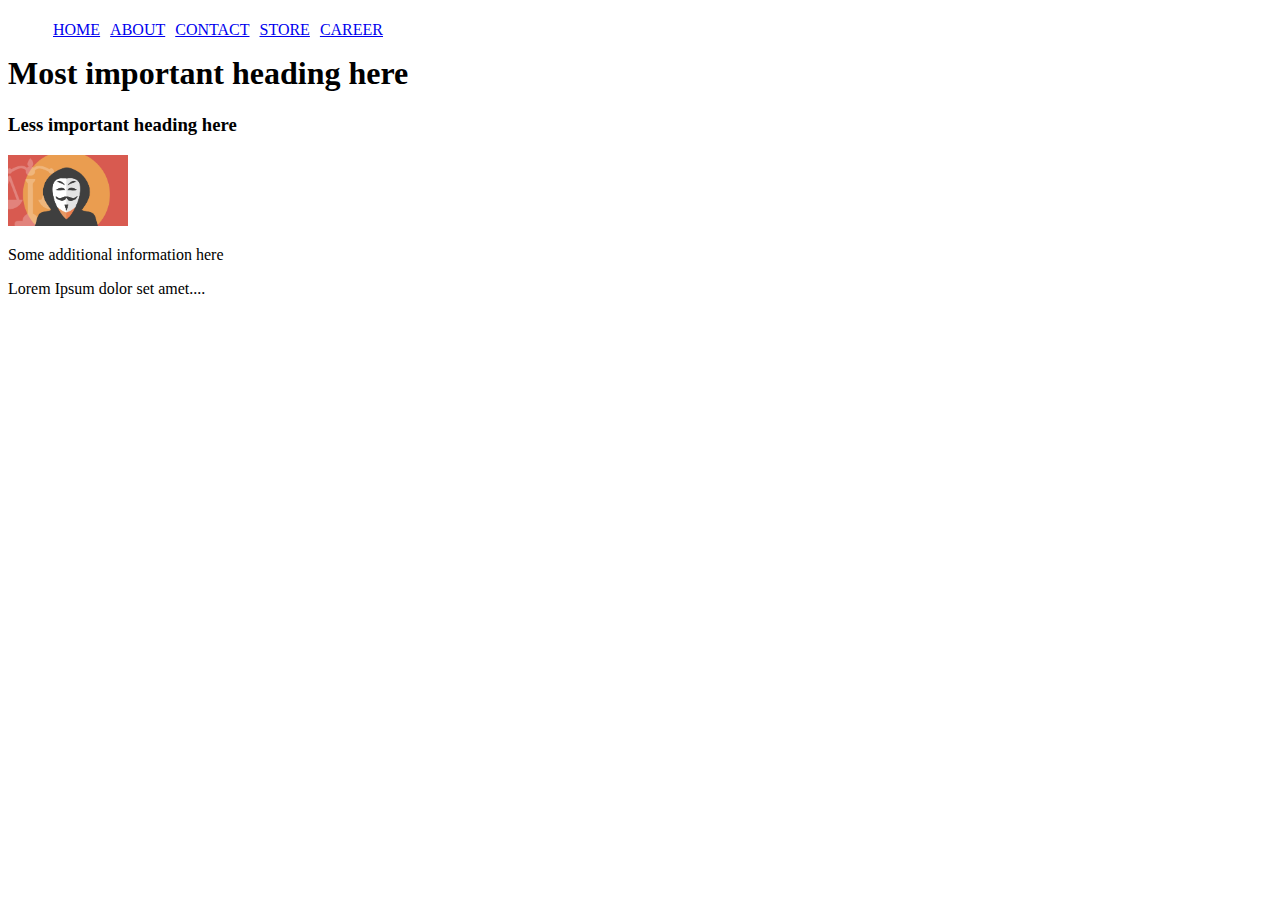
==== index.html @ 6b4c4708 "website files" ====
<!DOCTYPE html>

	<head>
 
		<meta charset="utf-8" /> 
		<script src="" type="text/javascript"></script>
		
		<script type="application/ld+json">
		{
		  "@context": "http://schema.org/",
		  "@type": "Person",
		  "name": "Lonnie Teter",
		  "email": "mailto:lonnieteter@yahoo.com",
		  "jobTitle": "Free Lance IT Professional",
		  "address": {
						"@type": "PostalAddress",
						"addressLocality": "Springfield",
						"addressRegion": "OR",
						"postalCode": "97478",
						"streetAddress": "323 South 40th Place Unit B."
					},
		  "telephone": "(541) 852-9962",
		  "url": "http://www.lonnieteter.com"
		}
		
		</script>
		
		<link rel="stylesheet" type="text/css" href="css/style.css">
 
		<title>MY SITE</title> 
 
	</head>
    <body>
		<nav>
			<ul>
				<li><a href="#">HOME</a></li>
				<li><a href="#">ABOUT</a></li>
				<li><a href="#">CONTACT</a></li>
				<li><a href="#">STORE</a></li>
				<li><a href="#">CAREER</a></li>
			</ul>
		</nav>
		
		<br/>
		
		<article> 
			<header>
				<h1>Most important heading here</h1>
				<h3>Less important heading here</h3>
				<a href="#"><img src="images/Hackers_featured.png" alt="anonymous face" width="120" height="71"></a>
				<p>Some additional information here</p>
			</header>
				<p>Lorem Ipsum dolor set amet....</p>
		</article>
		
		
		
		
    </body>
</html>
---- css/style.css ----
/* MY CSS */

html {

}

head {

}

body {

}

nav {
	margin: screen-width/2;
}
nav ul li {
	float: left;
	list-style: none;
	padding: 5px;
}
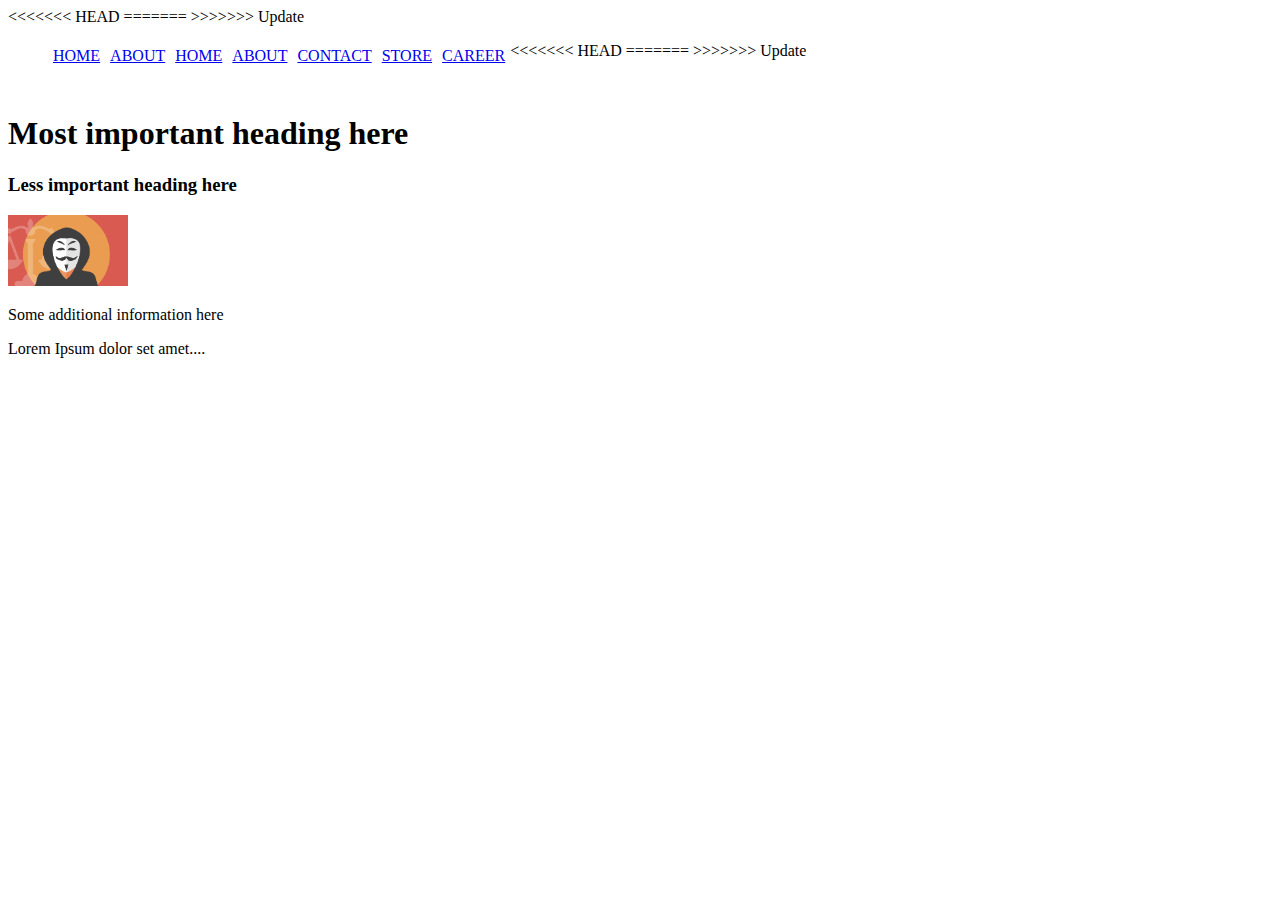
==== commit 5694841a: "Merge branch 'Update' into revert-1-Update" ====
--- a/index.html
+++ b/index.html
@@ -3,7 +3,11 @@
 	<head>
  
 		<meta charset="utf-8" /> 
+<<<<<<< HEAD
 		<script src="" type="text/javascript"></script>
+=======
+		<script src="js/main.js" type="text/javascript"></script>
+>>>>>>> Update
 		
 		<script type="application/ld+json">
 		{
@@ -16,11 +20,17 @@
 						"@type": "PostalAddress",
 						"addressLocality": "Springfield",
 						"addressRegion": "OR",
+<<<<<<< HEAD
 						"postalCode": "97478",
 						"streetAddress": "323 South 40th Place Unit B."
 					},
 		  "telephone": "(541) 852-9962",
 		  "url": "http://www.lonnieteter.com"
+=======
+						"postalCode": "97478"
+					},
+		  "url": "http://chef-code.github.io"
+>>>>>>> Update
 		}
 		
 		</script>
@@ -33,8 +43,13 @@
     <body>
 		<nav>
 			<ul>
+<<<<<<< HEAD
 				<li><a href="#">HOME</a></li>
 				<li><a href="#">ABOUT</a></li>
+=======
+				<li><a href="Chef-Code.github.io/index.html">HOME</a></li>
+				<li><a href="Chef-Code.github.io/about.html">ABOUT</a></li>
+>>>>>>> Update
 				<li><a href="#">CONTACT</a></li>
 				<li><a href="#">STORE</a></li>
 				<li><a href="#">CAREER</a></li>
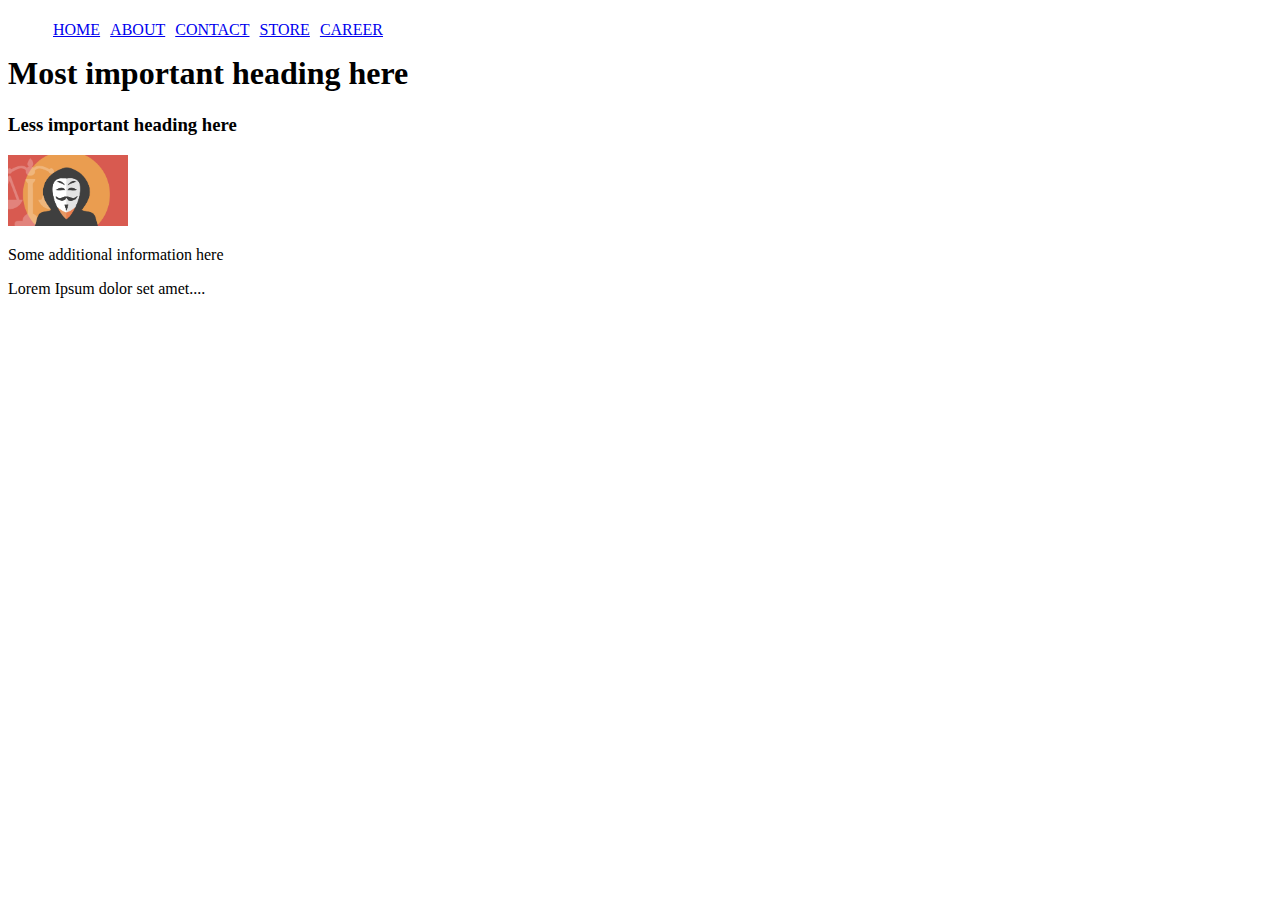
==== commit e4e9f7ed: "fixed links" ====
--- a/index.html
+++ b/index.html
@@ -3,11 +3,9 @@
 	<head>
  
 		<meta charset="utf-8" /> 
-<<<<<<< HEAD
+
 		<script src="" type="text/javascript"></script>
-=======
 		<script src="js/main.js" type="text/javascript"></script>
->>>>>>> Update
 		
 		<script type="application/ld+json">
 		{
@@ -20,17 +18,9 @@
 						"@type": "PostalAddress",
 						"addressLocality": "Springfield",
 						"addressRegion": "OR",
-<<<<<<< HEAD
-						"postalCode": "97478",
-						"streetAddress": "323 South 40th Place Unit B."
-					},
-		  "telephone": "(541) 852-9962",
-		  "url": "http://www.lonnieteter.com"
-=======
 						"postalCode": "97478"
 					},
 		  "url": "http://chef-code.github.io"
->>>>>>> Update
 		}
 		
 		</script>
@@ -43,13 +33,8 @@
     <body>
 		<nav>
 			<ul>
-<<<<<<< HEAD
-				<li><a href="#">HOME</a></li>
-				<li><a href="#">ABOUT</a></li>
-=======
-				<li><a href="Chef-Code.github.io/index.html">HOME</a></li>
-				<li><a href="Chef-Code.github.io/about.html">ABOUT</a></li>
->>>>>>> Update
+				<li><a href="index.html">HOME</a></li>
+				<li><a href="about.html">ABOUT</a></li>
 				<li><a href="#">CONTACT</a></li>
 				<li><a href="#">STORE</a></li>
 				<li><a href="#">CAREER</a></li>
